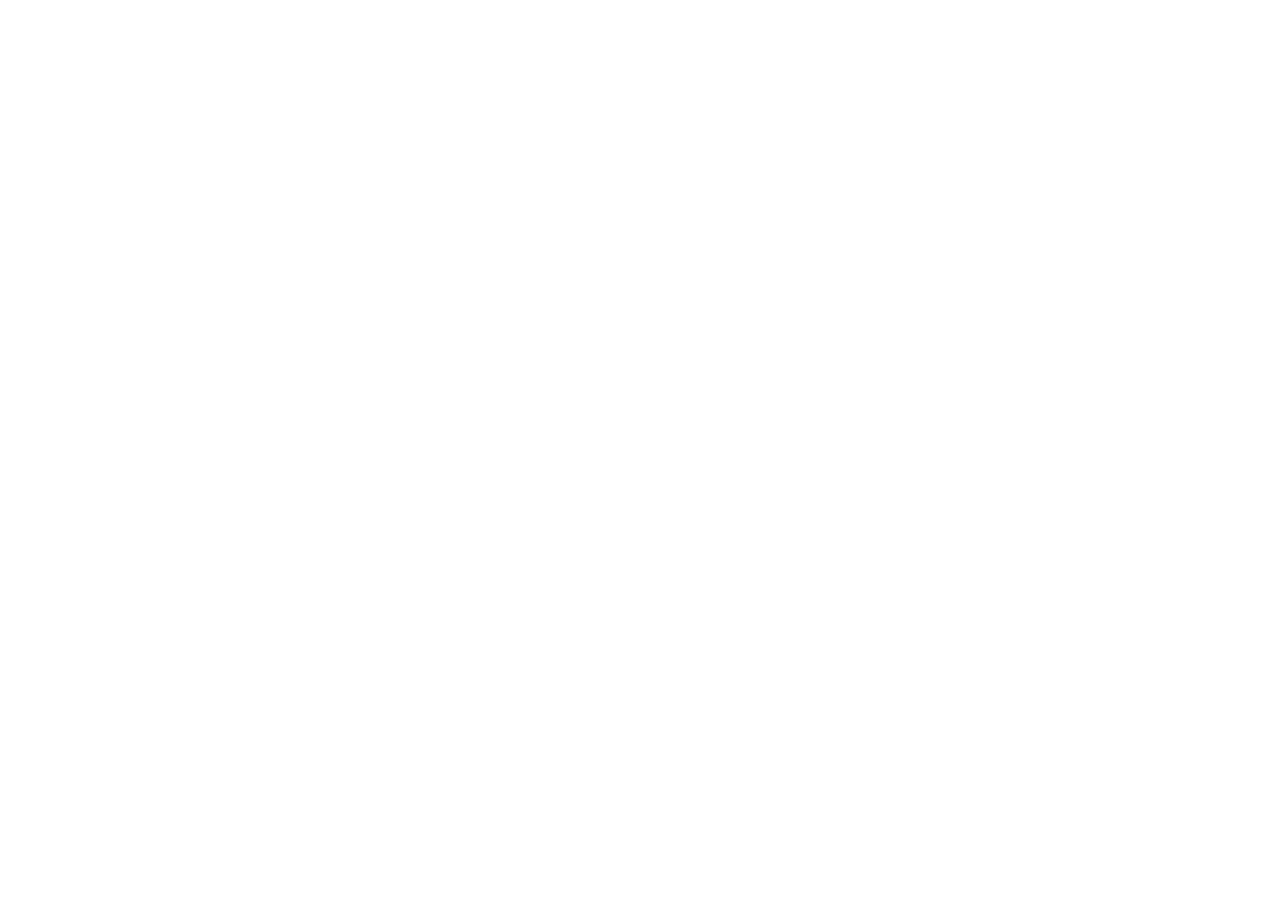
==== r2s/index.html @ 21d5ef1f "init parse from hash to get and set user specific content and load videos for selected feature" ====
<html>
<head>
  <script src="../js/firebase.js"></script>
  <script src='../js/jquery.js'></script>
  <script src='../js/script.js'></script>
</head>
<body>

<div id="vids-here"></div>
<!-- <video id="video2" width="100%" height="600px" controls>
  <source src="data/plane.mp4" type="video/mp4">
  <source src="movie.ogg" type="video/ogg">
  Your browser does not support the video tag.
</video> -->

</body>
</html>
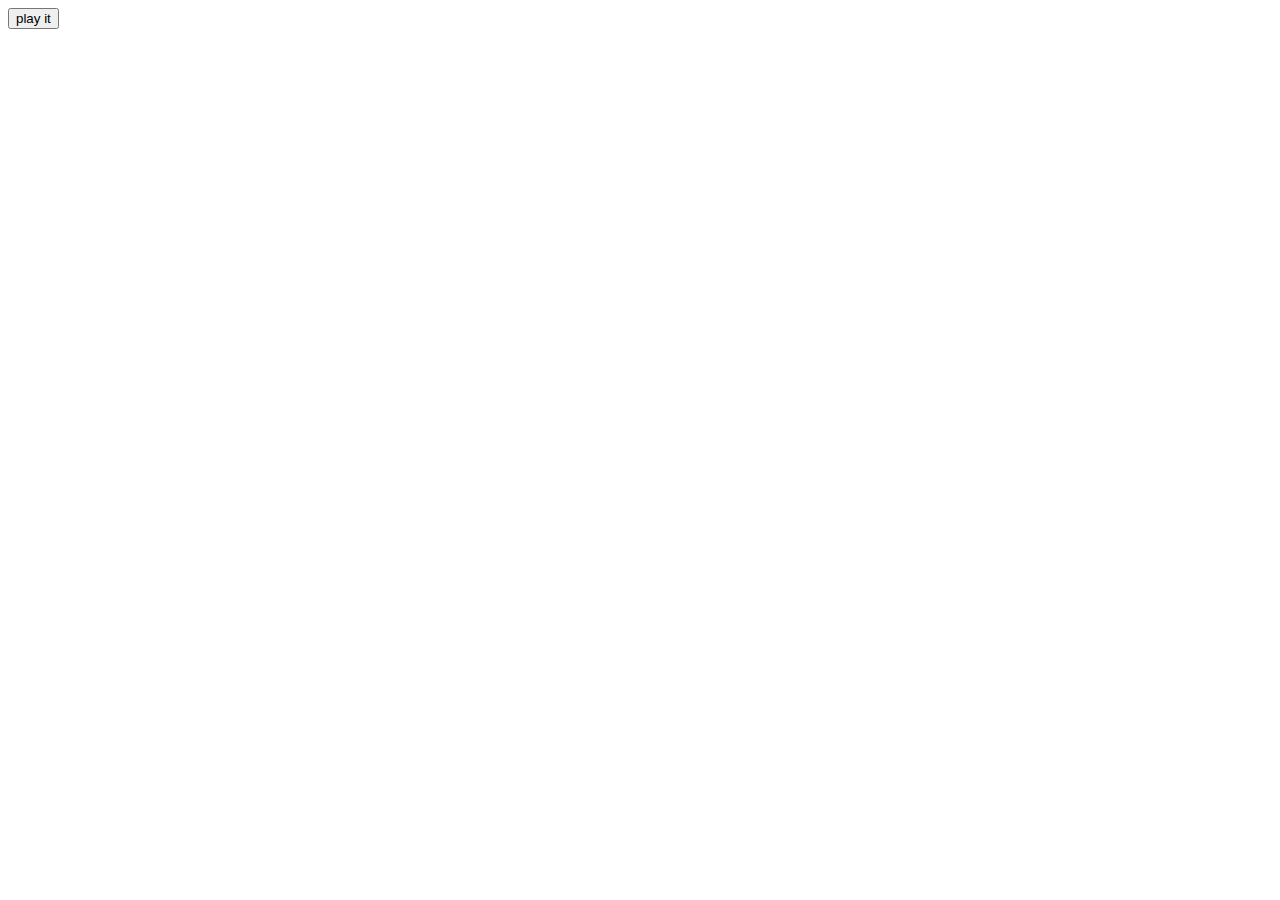
==== commit 9cc67bf4: "switches video when new class entered and loads correctly for 'user'" ====
--- a/r2s/index.html
+++ b/r2s/index.html
@@ -1,11 +1,9 @@
 <html>
 <head>
-  <script src="../js/firebase.js"></script>
-  <script src='../js/jquery.js'></script>
-  <script src='../js/script.js'></script>
+  <link rel="stylesheet" type="text/css" href="../css/style.css">
 </head>
 <body>
-
+<button id="play-button">play it</button>
 <div id="vids-here"></div>
 <!-- <video id="video2" width="100%" height="600px" controls>
   <source src="data/plane.mp4" type="video/mp4">
@@ -13,5 +11,10 @@
   Your browser does not support the video tag.
 </video> -->
 
+<script src="../js/firebase.js"></script>
+<!--<script src='../js/jquery.js'></script>-->
+<script src="https://ajax.googleapis.com/ajax/libs/jquery/2.1.3/jquery.min.js"></script>
+<script src='../js/script.js'></script>
+
 </body>
 </html>
--- a/css/style.css
+++ b/css/style.css
@@ -0,0 +1,14 @@
+video{
+  width:100%;
+  display:block;
+}
+.bgvid {
+  position: fixed;
+  right: 0;
+  bottom: 0;
+  min-width: 100%; min-height: 100%;
+  width: auto; height: auto;
+  /*z-index: -100;
+  background: url(test.jpg) no-repeat;*/
+  background-size: cover;
+}
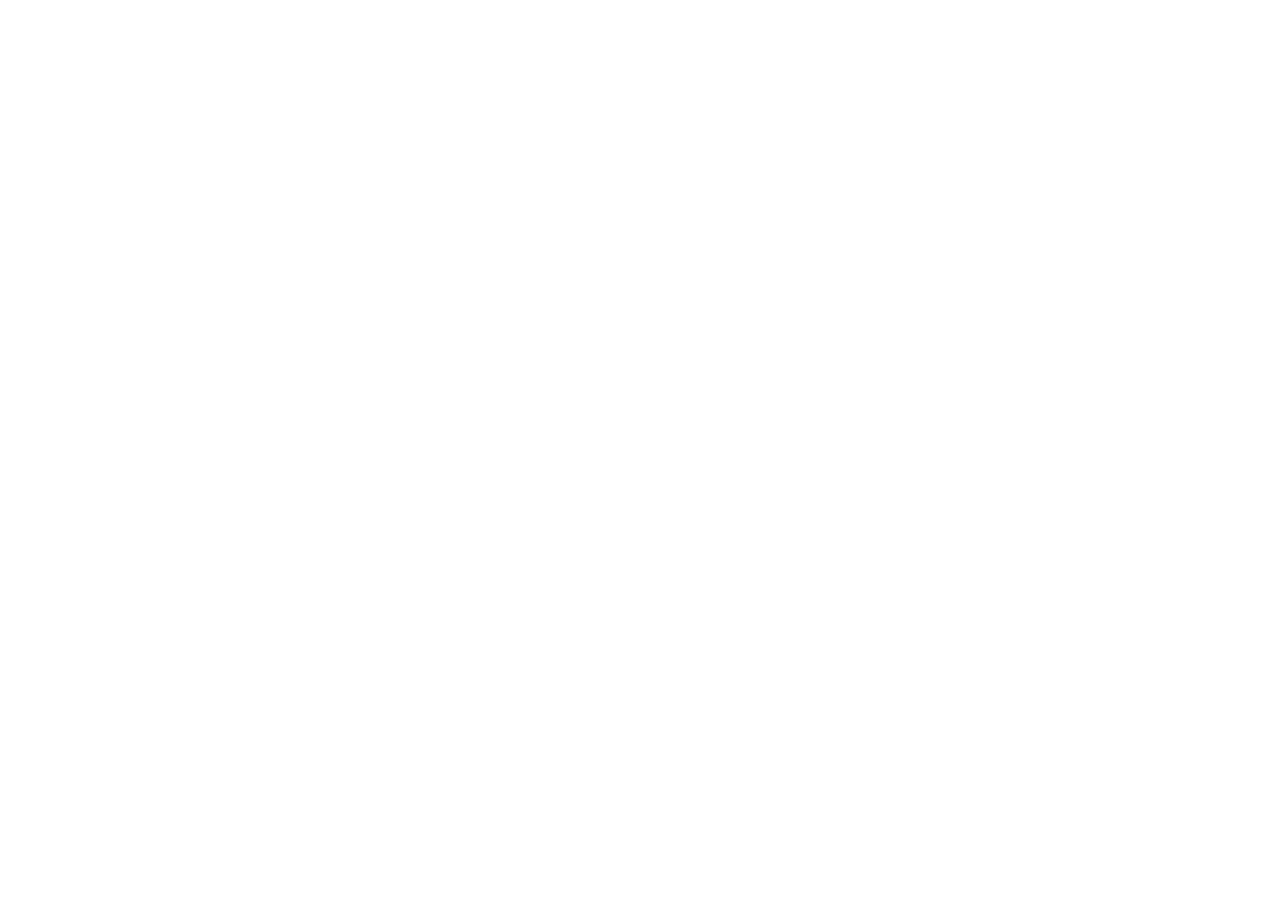
==== commit 11b45b89: "volume not quite there, but close" ====
--- a/r2s/index.html
+++ b/r2s/index.html
@@ -3,7 +3,7 @@
   <link rel="stylesheet" type="text/css" href="../css/style.css">
 </head>
 <body>
-<button id="play-button">play it</button>
+
 <div id="vids-here"></div>
 <!-- <video id="video2" width="100%" height="600px" controls>
   <source src="data/plane.mp4" type="video/mp4">
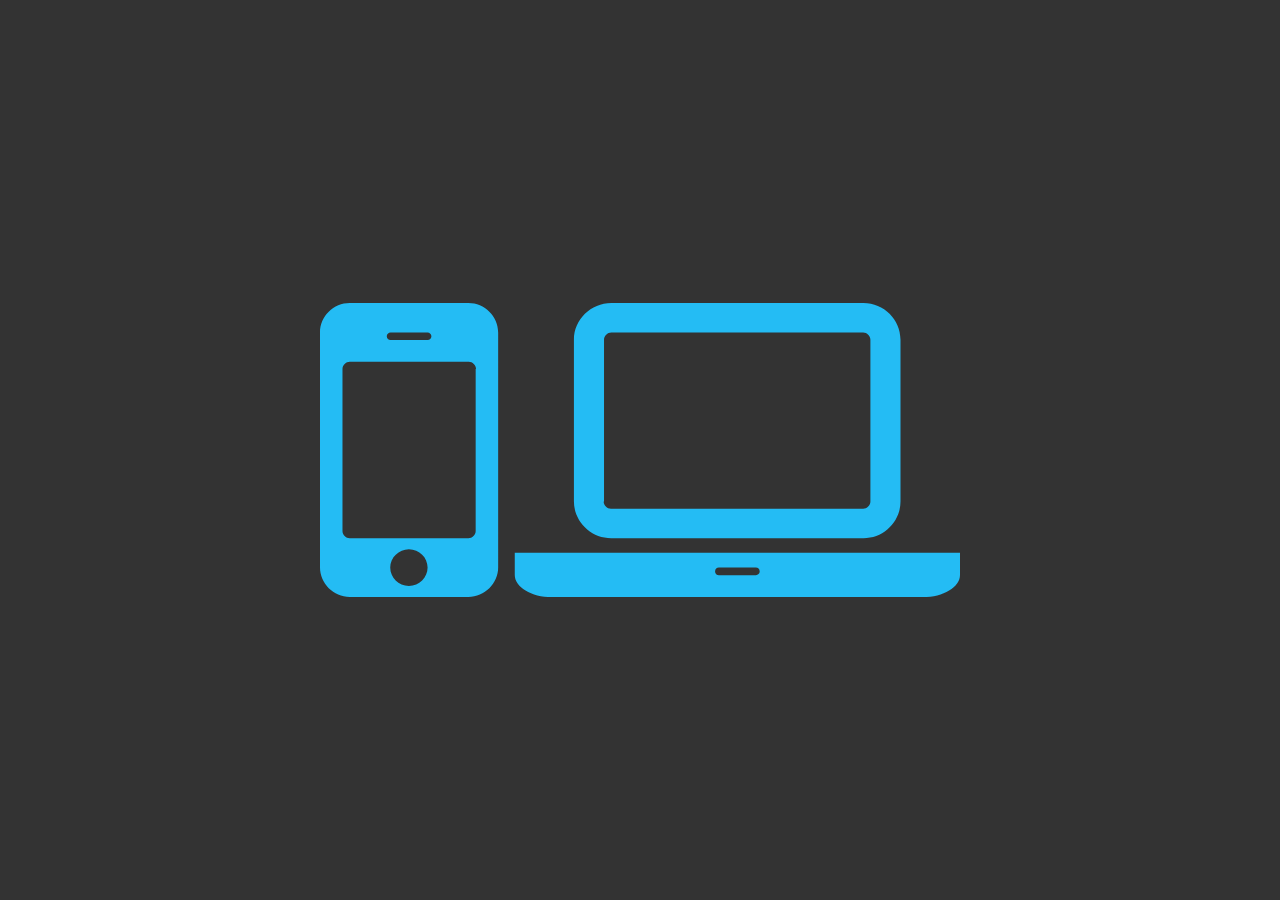
==== commit 18ecc66a: "fix video pause issue" ====
--- a/r2s/index.html
+++ b/r2s/index.html
@@ -5,16 +5,11 @@
 <body>
 
 <div id="vids-here"></div>
-<!-- <video id="video2" width="100%" height="600px" controls>
-  <source src="data/plane.mp4" type="video/mp4">
-  <source src="movie.ogg" type="video/ogg">
-  Your browser does not support the video tag.
-</video> -->
 
 <script src="../js/firebase.js"></script>
 <!--<script src='../js/jquery.js'></script>-->
 <script src="https://ajax.googleapis.com/ajax/libs/jquery/2.1.3/jquery.min.js"></script>
-<script src='../js/script.js'></script>
+<script src='../js/rs2.js'></script>
 
 </body>
 </html>
--- a/css/style.css
+++ b/css/style.css
@@ -1,14 +1,37 @@
 video{
-  width:100%;
-  display:block;
-}
-.bgvid {
   position: fixed;
   right: 0;
   bottom: 0;
   min-width: 100%; min-height: 100%;
   width: auto; height: auto;
-  /*z-index: -100;
-  background: url(test.jpg) no-repeat;*/
   background-size: cover;
+  opacity: 0;
+  -webkit-transition: opacity 2s ease-in-out;
+  -moz-transition: opacity 2s ease-in-out;
+  -o-transition: opacity 2s ease-in-out;
+  transition: opacity 2s ease-in-out;
 }
+.bgvid {
+  opacity: 1;
+  -webkit-transition: opacity 2s ease-in-out;
+  -moz-transition: opacity 2s ease-in-out;
+  -o-transition: opacity 2s ease-in-out;
+  transition: opacity 2s ease-in-out;
+}
+
+body{
+  background-color: #333;
+  background-image: url(../images/second-screen.svg);
+  background-repeat: no-repeat;
+  background-position: center center;
+  background-size:50% 50%;
+  -o-background-size: 50% 50%;
+  -webkit-background-size: 50% 50%;
+}
+
+.fadedlogo{
+  background-position: 90% 90%;
+  background-size:10% 10%;
+  -o-background-size: 10% 10%;
+  -webkit-background-size: 10% 10%;
+}
